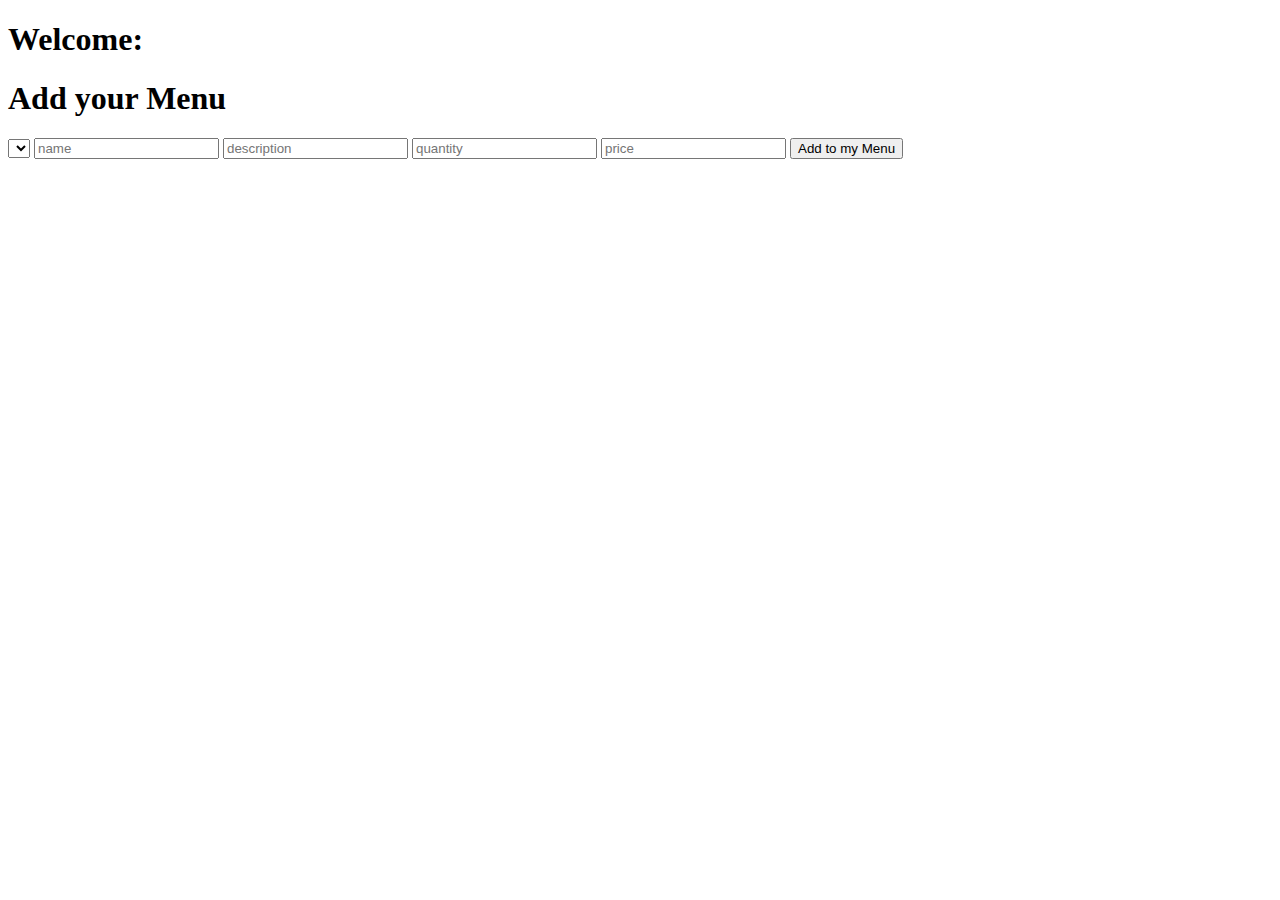
==== src/main/resources/templates/addMenu.html @ ffcfd719 "Initial commit, done to the dropdown menu in addMenu" ====
<!DOCTYPE html>
<html xmlns:th="http://www.thymeleaf.org" >
<head>
    <meta charset="UTF-8"/>
    <title>Add Menu</title>
</head>
<body>

<h1>Welcome:</h1>
<h2 th:text="${restaurant.name}"> </h2>
<h2 th:text="${restaurant.address}"> </h2>

<h1>Add your Menu</h1>

<form action="/saveMeal" method="post">

    <input type="hidden" name="restaurantName" placeholder="restaurantName" th:value="${restaurant.name}"/>

    <!--<li th:each="right: ${allRights}">-->
        <!--<input type="checkbox"  th:field="*{rights}" th:value="${right.id}" th:text="${right.name}"/>-->
    <!--&lt;!&ndash;</li>&ndash;&gt;-->
    <!--<input type="checkbox" name="myBooleanVariable" th:checked="${myBooleanVariable}"/>-->
    <select>
        <option th:each="menuSection : ${menuSections}"
                th:value="${menuSection}"
                th:text="${menuSection}">
        </option>
    </select>

    <input type="text" name="name" placeholder="name"/>

    <input type="text" name="description" placeholder="description"/>

    <input type="text" name="quantity" placeholder="quantity"/>

    <input type="text" name="price" placeholder="price"/>

    <input type="submit" name="" placeholder="" value="Add to my Menu"/>

</form>

</body>
</html>
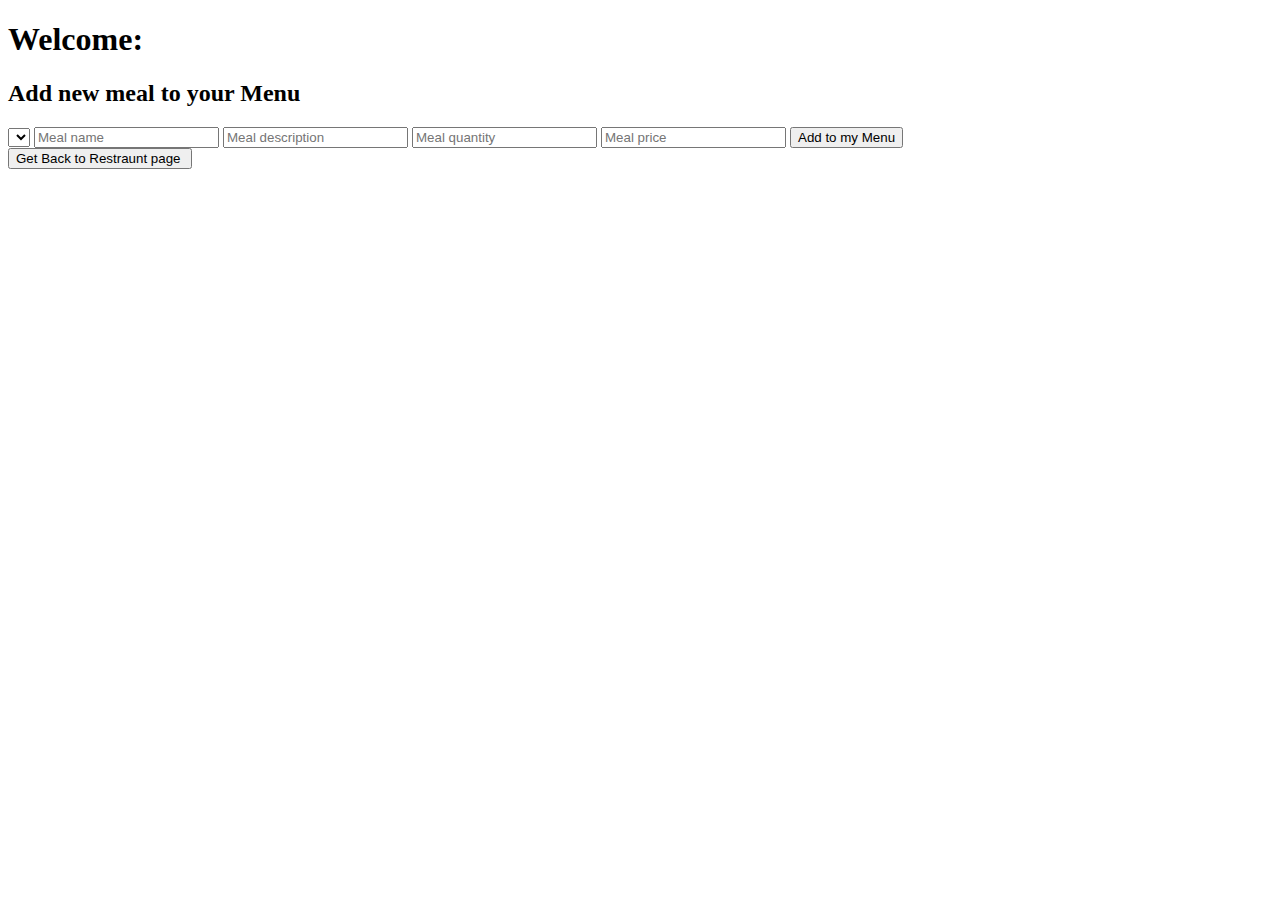
==== commit 9d143901: "Some styles added. System of responses and rating works through enum field in Class OrderMeal, it co" ====
--- a/src/main/resources/templates/addMenu.html
+++ b/src/main/resources/templates/addMenu.html
@@ -2,6 +2,7 @@
 <html xmlns:th="http://www.thymeleaf.org" >
 <head>
     <meta charset="UTF-8"/>
+    <link rel="stylesheet" th:href="@{main.css}" />
     <title>Add Menu</title>
 </head>
 <body>
@@ -10,34 +11,34 @@
 <h2 th:text="${restaurant.name}"> </h2>
 <h2 th:text="${restaurant.address}"> </h2>
 
-<h1>Add your Menu</h1>
+<h2>Add new meal to your Menu</h2>
 
 <form action="/saveMeal" method="post">
 
     <input type="hidden" name="restaurantName" placeholder="restaurantName" th:value="${restaurant.name}"/>
 
-    <!--<li th:each="right: ${allRights}">-->
-        <!--<input type="checkbox"  th:field="*{rights}" th:value="${right.id}" th:text="${right.name}"/>-->
-    <!--&lt;!&ndash;</li>&ndash;&gt;-->
-    <!--<input type="checkbox" name="myBooleanVariable" th:checked="${myBooleanVariable}"/>-->
-    <select>
+    <select name="menuSection">
         <option th:each="menuSection : ${menuSections}"
                 th:value="${menuSection}"
-                th:text="${menuSection}">
+                th:text="${menuSection}"
+                name="menuSection">
         </option>
     </select>
 
-    <input type="text" name="name" placeholder="name"/>
+    <input type="text" name="name" placeholder="Meal name"/>
 
-    <input type="text" name="description" placeholder="description"/>
+    <input type="text" name="description" placeholder="Meal description"/>
 
-    <input type="text" name="quantity" placeholder="quantity"/>
+    <input type="text" name="quantity" placeholder="Meal quantity"/>
 
-    <input type="text" name="price" placeholder="price"/>
+    <input type="text" name="price" placeholder="Meal price"/>
 
     <input type="submit" name="" placeholder="" value="Add to my Menu"/>
 
 </form>
+<form action="/restaurants" method="get">
+    <input type="submit" name="" placeholder="" value="Get Back to Restraunt page "/>
+</form>
 
 </body>
 </html>
